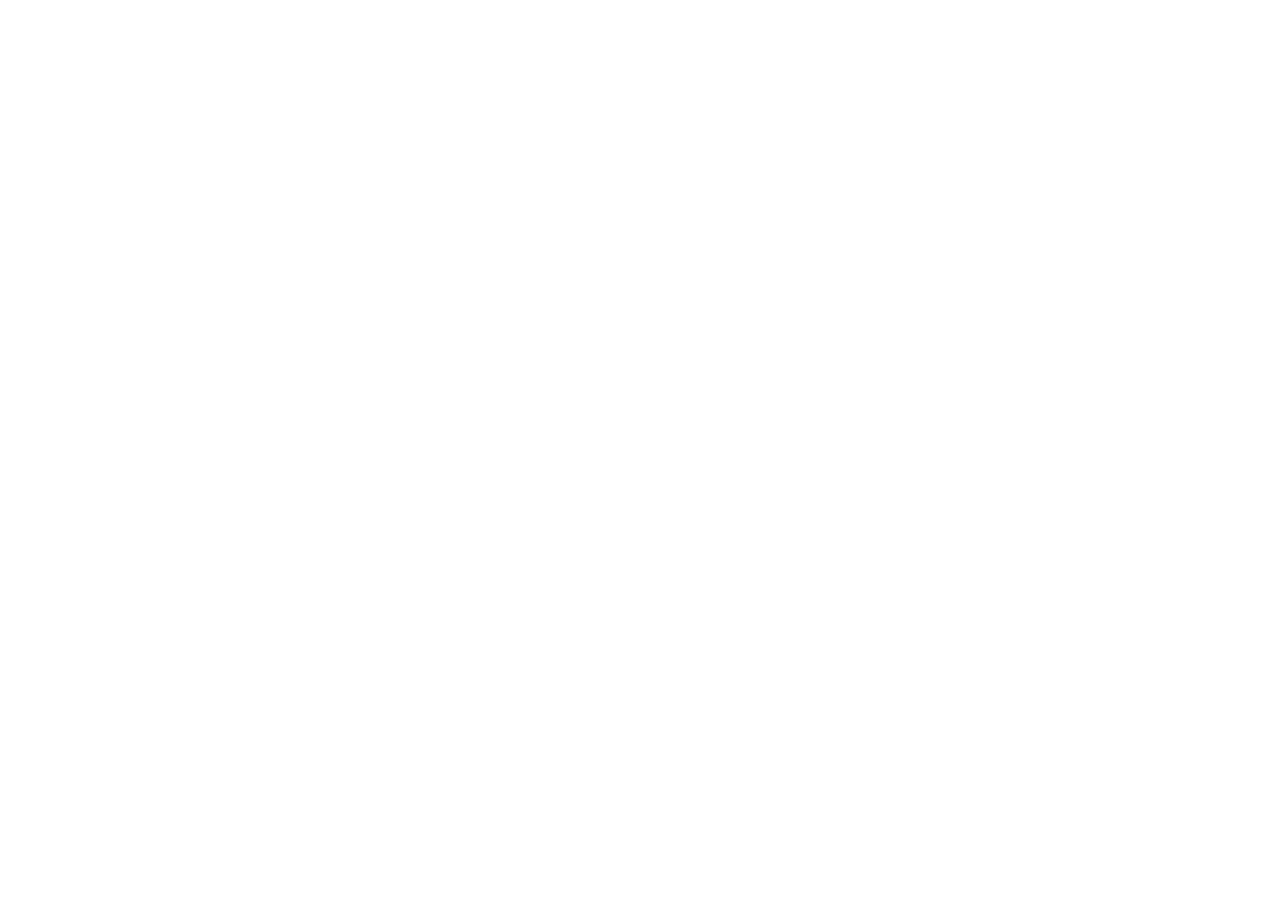
==== index.html @ 2494c301 "first push" ====
<!DOCTYPE html>
<html lang="en">
<head>
    <meta charset="UTF-8">
    <meta name="viewport" content="width=device-width, initial-scale=1.0">
    <title>Document</title>
</head>
<body>
    
</body>
</html>
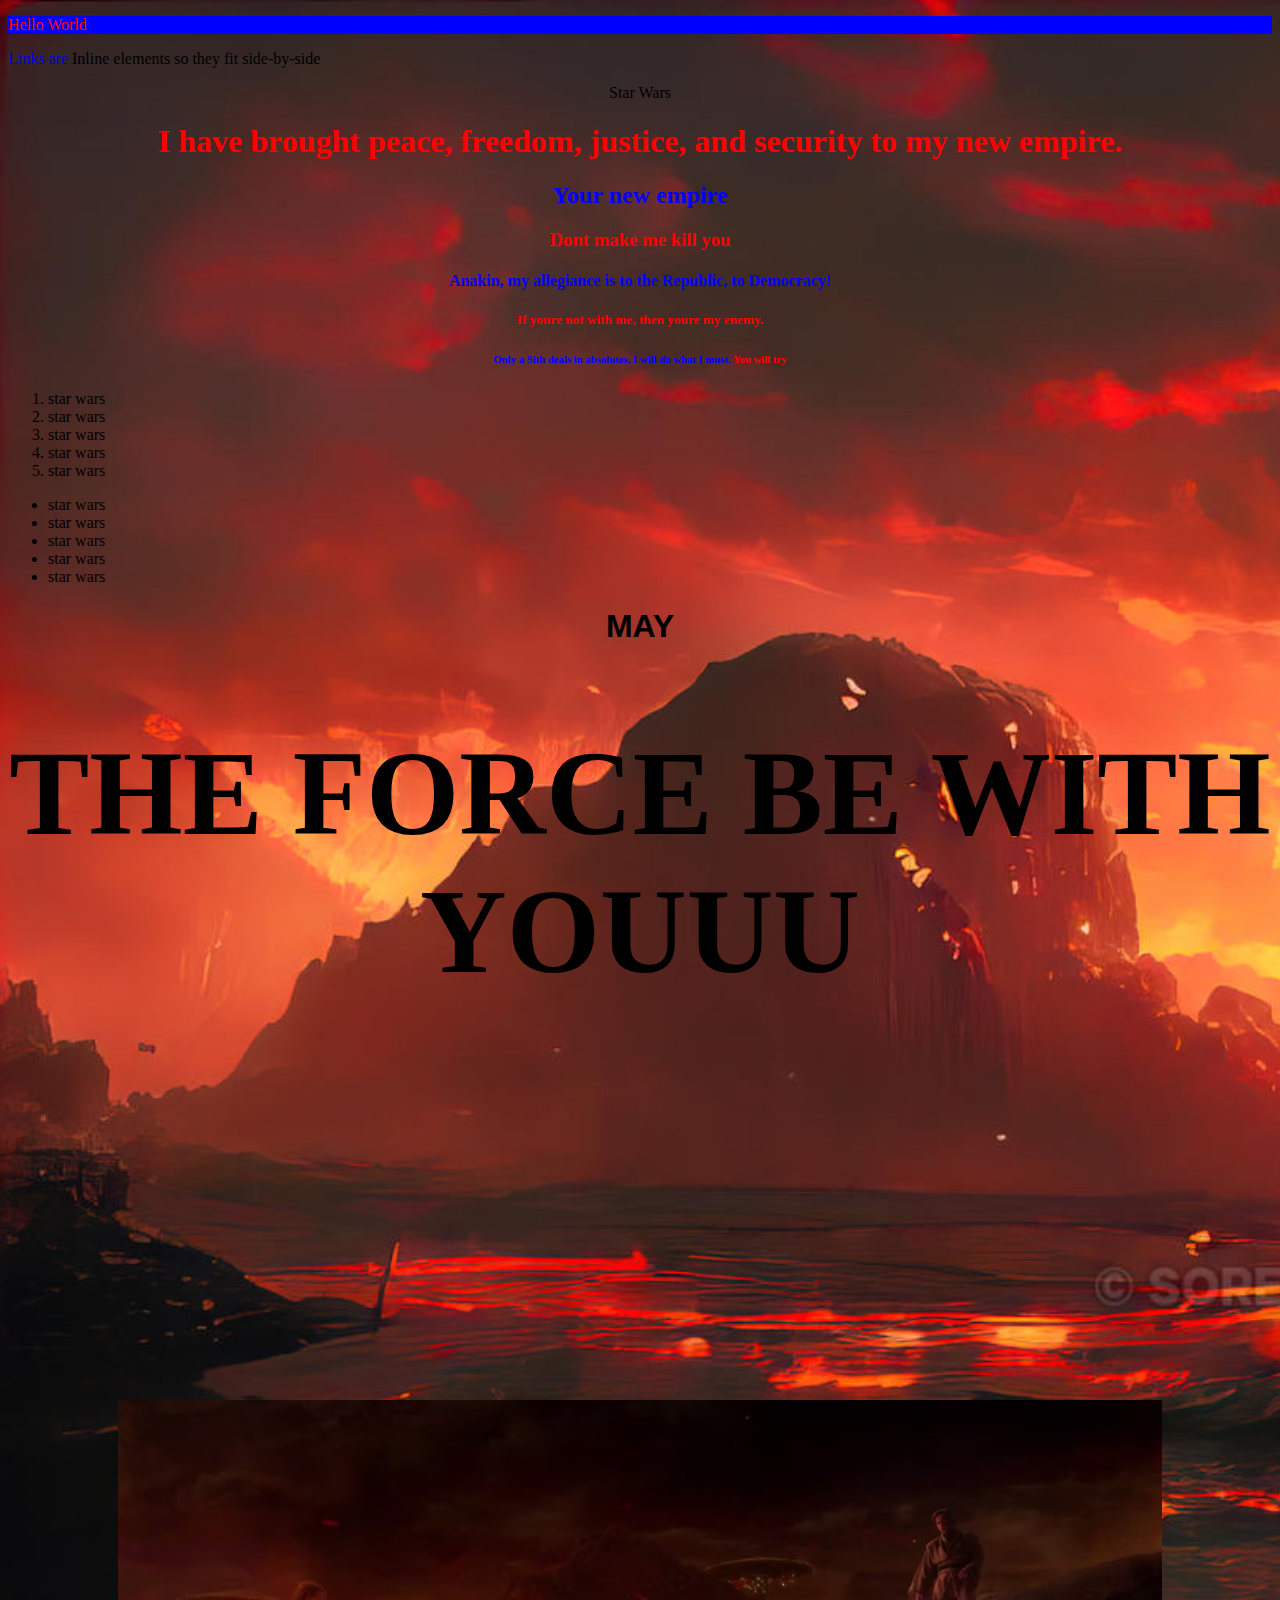
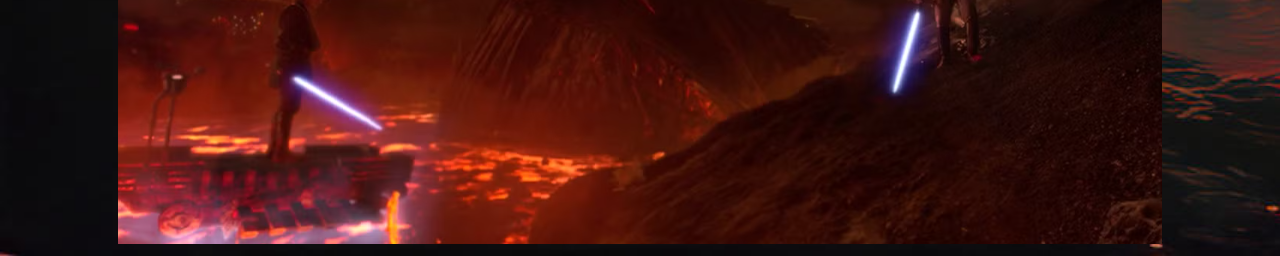
==== commit ceb9a449: "Updated" ====
--- a/index.html
+++ b/index.html
@@ -3,10 +3,67 @@
 <head>
     <meta charset="UTF-8">
     <meta name="viewport" content="width=device-width, initial-scale=1.0">
-    <title>Document</title>
+    <title>My First Page</title>
 </head>
-<body>
-    
+<link rel="icon" type="image/PNG" href="./images/sans.png">
+<body style="background-image:url(./images/mustafar.jpg);background-repeat: no-repeat;background-size: cover;" >
+<p style="color: red; background-color:blue ;"> Hello World </p>
+
+
+<a href="test.html"; style="text-decoration: none;"> Links are  </a>
+<a> Inline elements </a>
+<a> so they fit side-by-side </a>
+</body>
+
+
+<center>   
+<P style="color: black;">Star Wars</P>
+</center>
+
+<center>
+<h1 style="color:red;">I have brought peace, freedom, justice, and security to my new empire.</h1>
+<h2 style="color: blue;">Your new empire</h2>
+<h3 style="color: red;">Dont make me kill you</h3>
+<h4 style="color: blue;">Anakin, my allegiance is to the Republic, to Democracy!</h4>
+<h5 style="color: red;">If youre not with me, then youre my enemy.</h5>
+<h6 style="color: blue;">Only a Sith deals in absolutes. I will do what I must. <span style="color: red;">You will try</span></h6>
+</center>
+
+
+<ol>
+    <li>star wars</li>
+    <li>star wars</li>
+    <li>star wars</li>
+    <li>star wars</li>
+    <li>star wars</li>
+</ol>
+
+
+
+<ul>
+    <li>star wars</li>
+    <li>star wars</li>
+    <li>star wars</li>
+    <li>star wars</li>
+    <li>star wars</li>
+</ul>
+
+<center>
+<h1 style="font-family:Arial;font: size 90px;font-weight:bolder  ;">MAY </h1>
+<h1 style="font-size: 120px;font-style italic;">THE FORCE BE WITH YOUUU </h1>
+</center>
+
+
+<center>
+<iframe width="560" height="315" src="https://www.youtube.com/embed/P2Me_fcU1ZA?si=RsVcUKt1QROI6k_2&amp;start=1" title="YouTube video player" frameborder="0" allow="accelerometer; autoplay; clipboard-write; encrypted-media; gyroscope; picture-in-picture; web-share" referrerpolicy="strict-origin-when-cross-origin" allowfullscreen></iframe>
+</center>
+
+
+<center>
+<img src="./images/obiani.png" alt="Duel on Mustafar">
+</center>
+
 </body>
 </html>
 
+
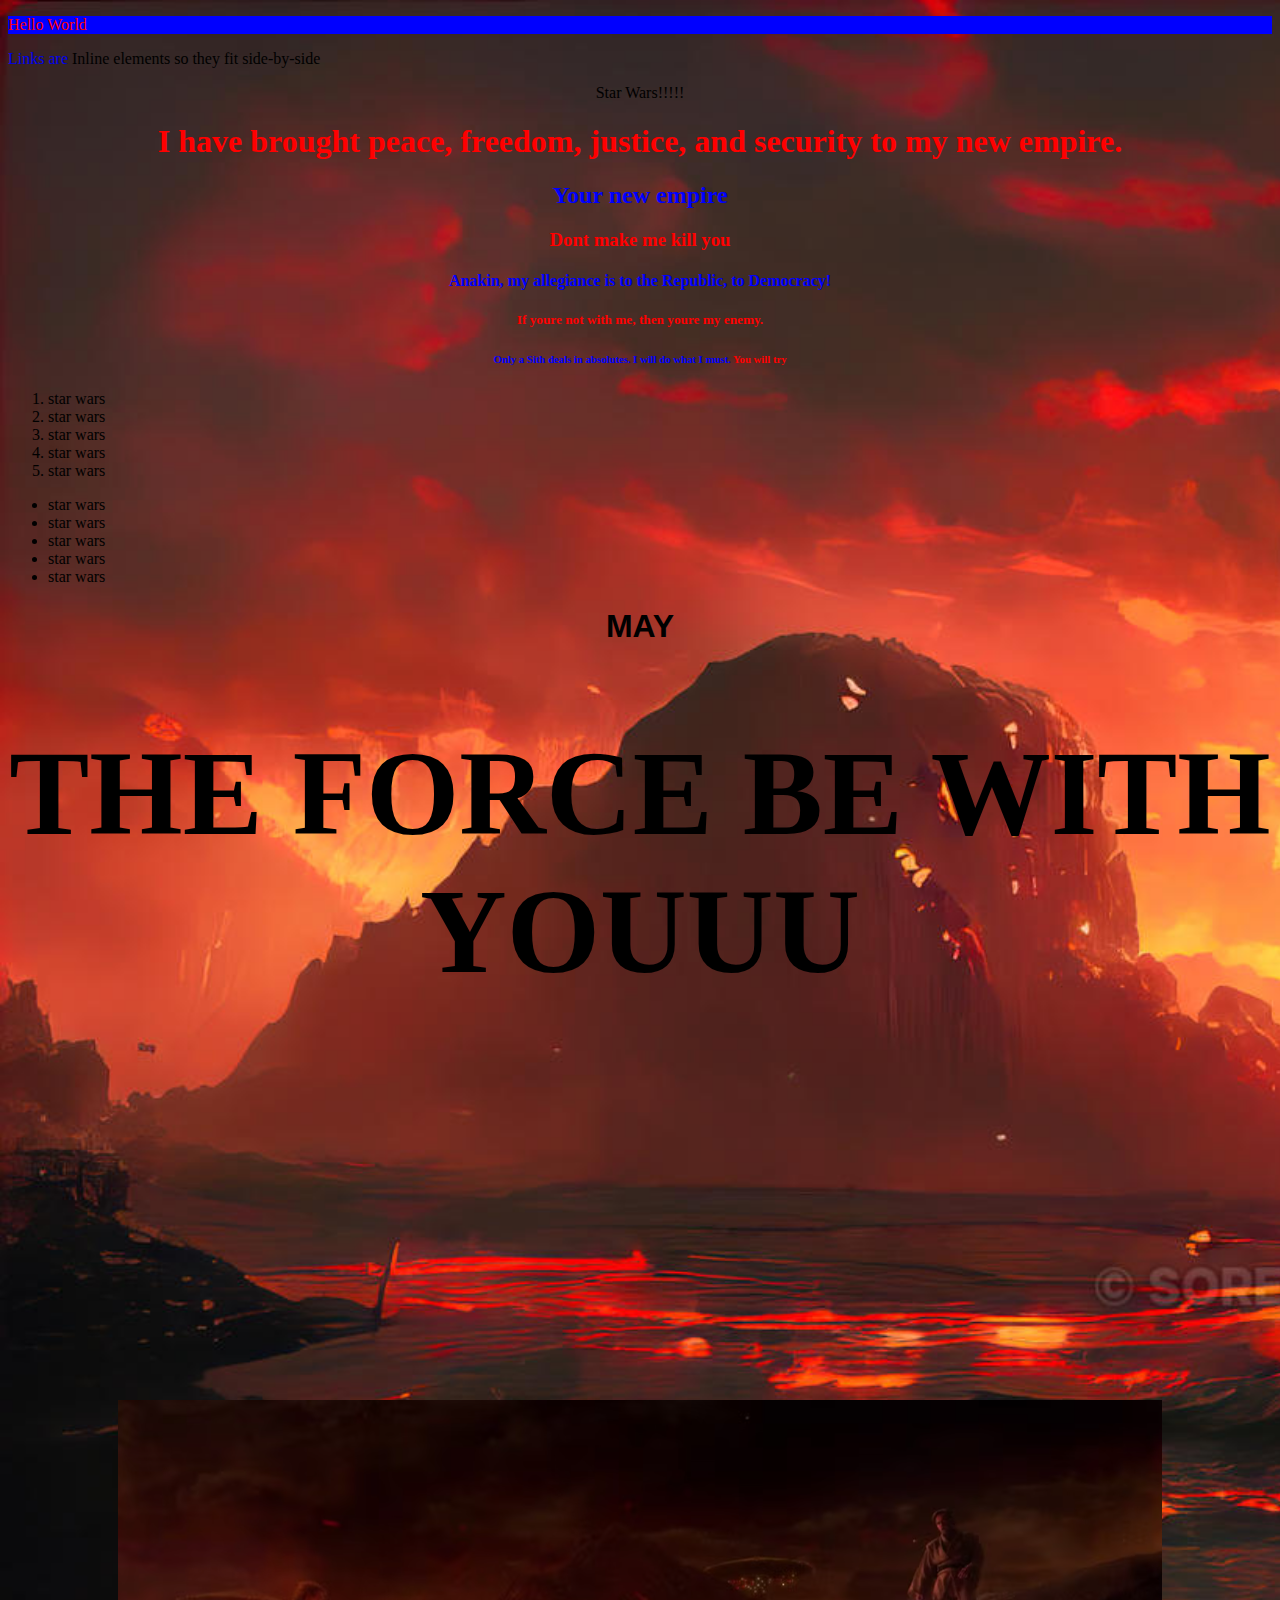
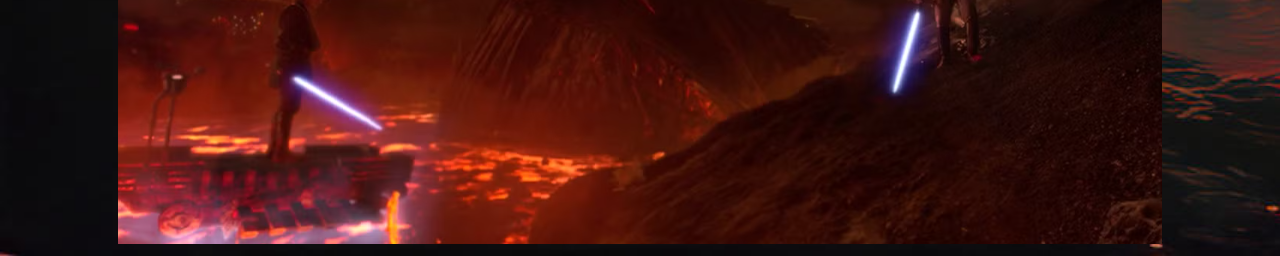
==== commit be2cf56c: "update" ====
--- a/index.html
+++ b/index.html
@@ -17,7 +17,7 @@
 
 
 <center>   
-<P style="color: black;">Star Wars</P>
+<P style="color: black;">Star Wars!!!!!</P>
 </center>
 
 <center>
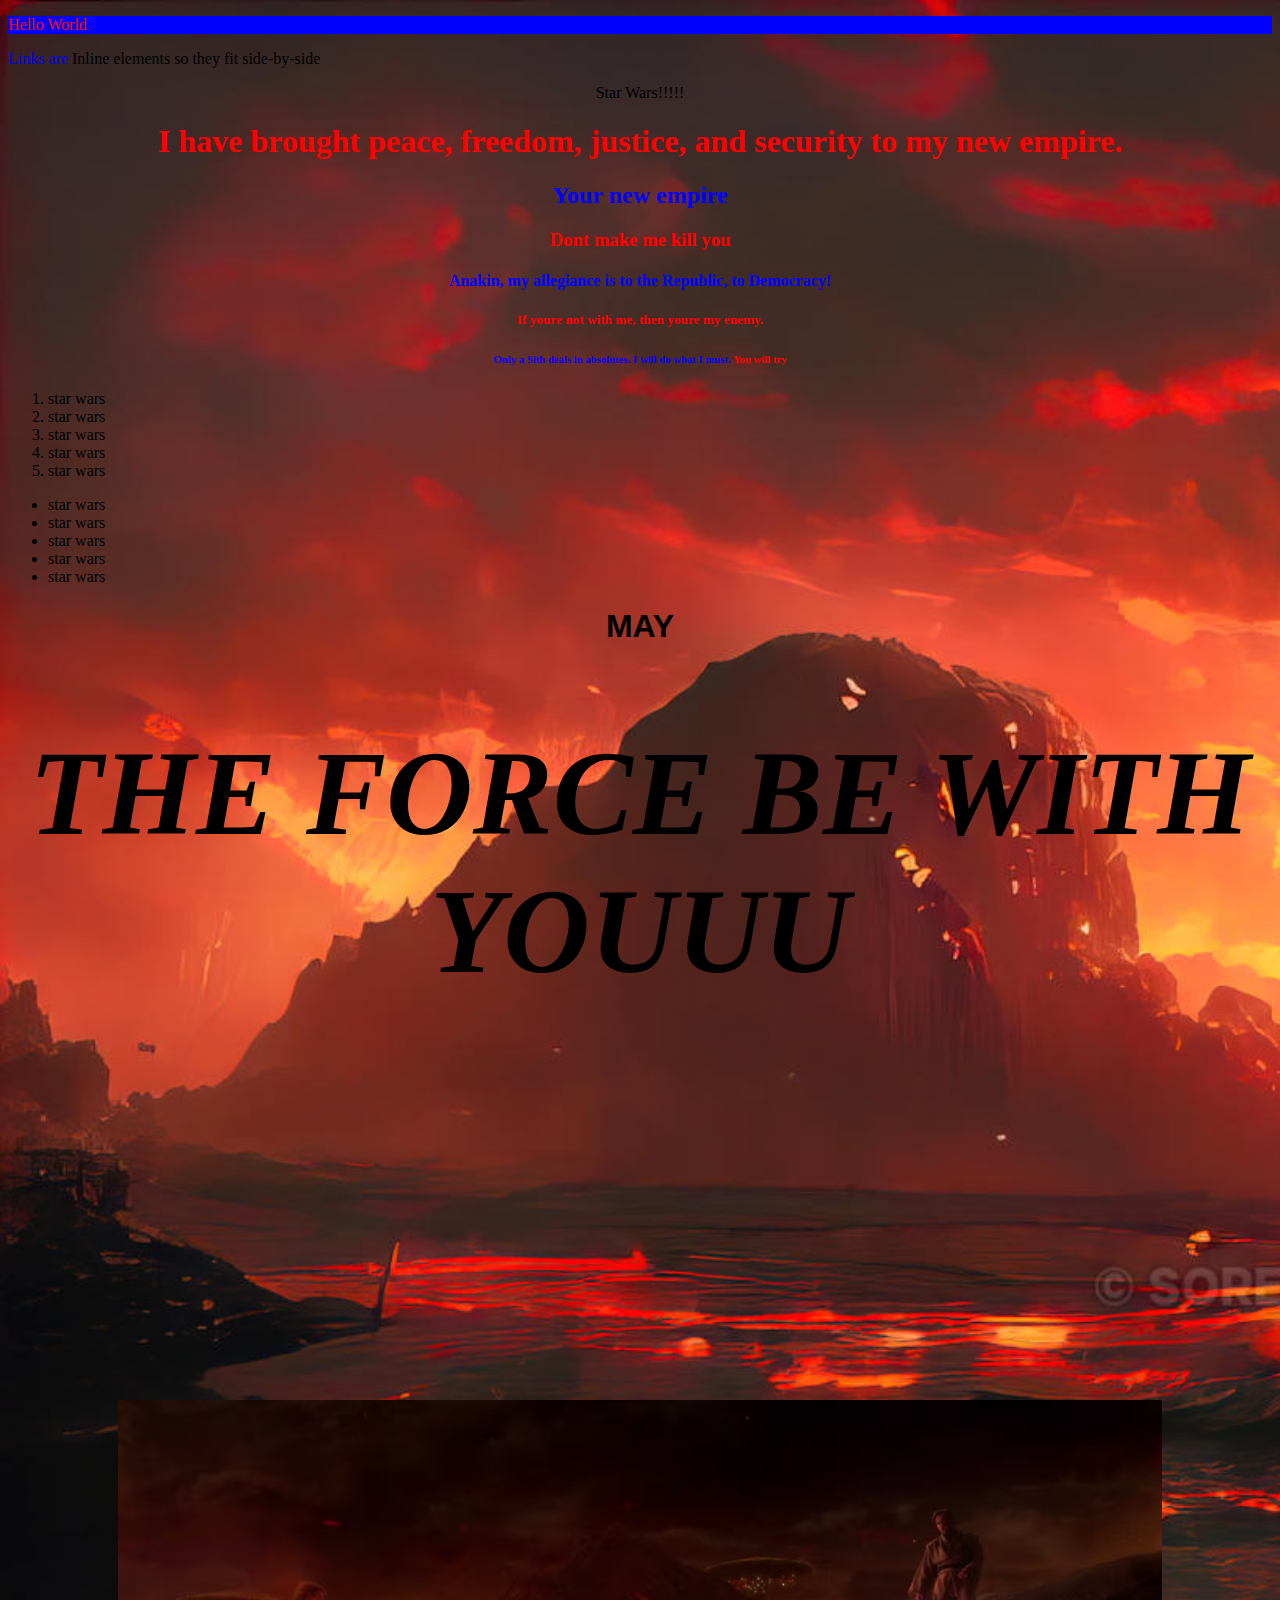
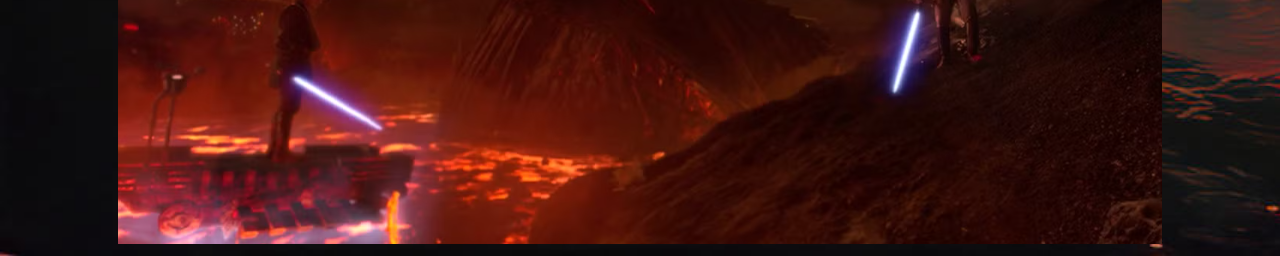
==== commit 410527ed: "act20_2" ====
--- a/index.html
+++ b/index.html
@@ -50,7 +50,7 @@
 
 <center>
 <h1 style="font-family:Arial;font: size 90px;font-weight:bolder  ;">MAY </h1>
-<h1 style="font-size: 120px;font-style italic;">THE FORCE BE WITH YOUUU </h1>
+<h1 style="font-size: 120px;font-style:italic">THE FORCE BE WITH YOUUU </h1>
 </center>
 
 
